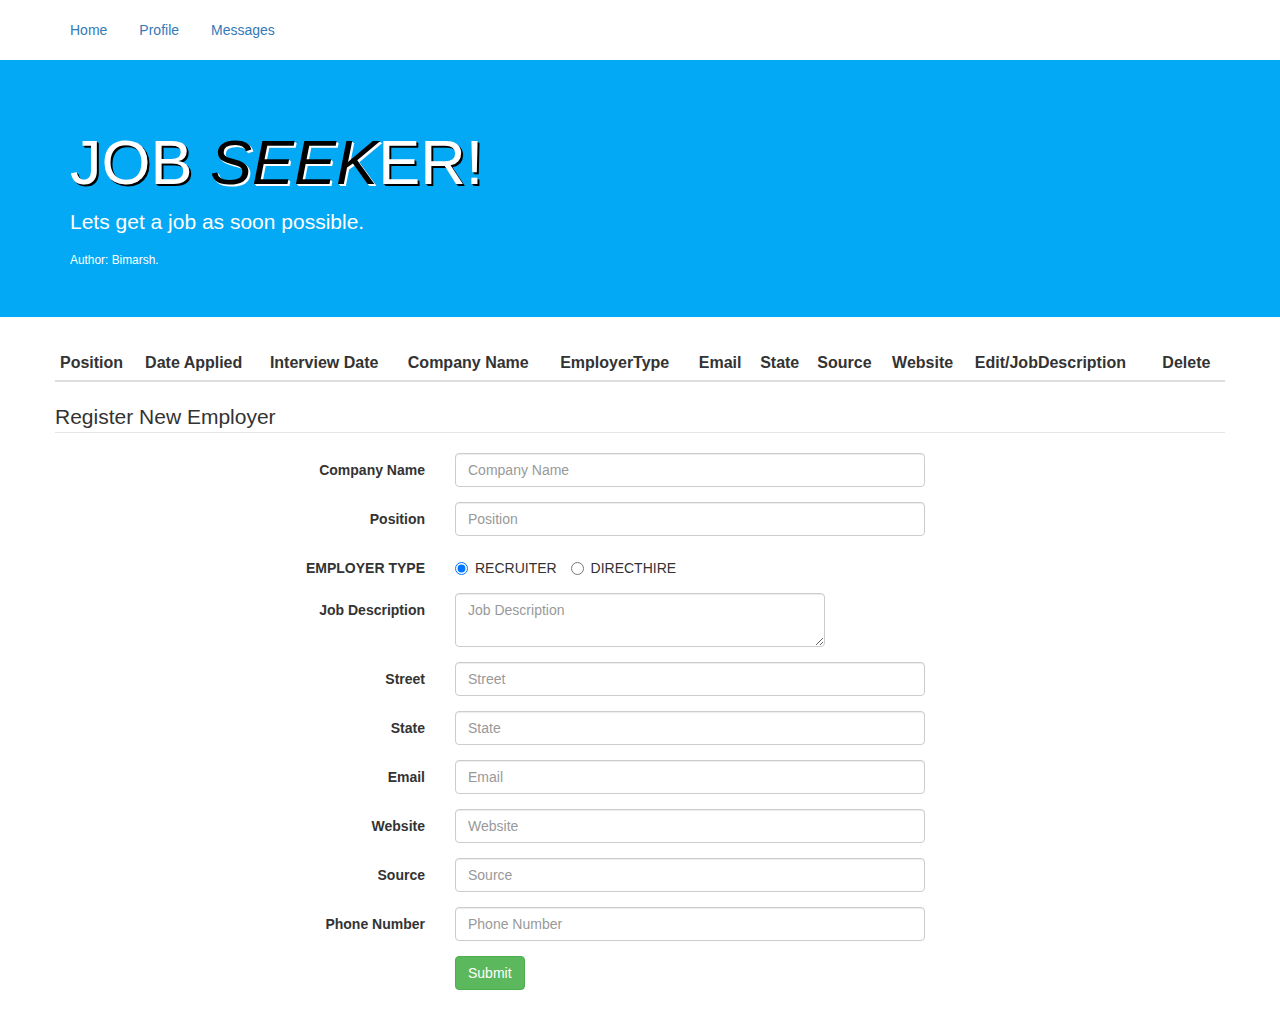
==== src/main/resources/static/index.html @ 2c4d79d9 "securityconfig and jquery" ====
<html>
<head>
<title>JOB-KEEPER</title>
<meta charset="utf-8" />
<meta name="viewport" content="width=device-width, initial-scale=1" />
<link rel="stylesheet"
	href="https://maxcdn.bootstrapcdn.com/bootstrap/3.3.7/css/bootstrap.min.css" />
<link rel="stylesheet" href="css/navbar.css" />
<script
	src="https://ajax.googleapis.com/ajax/libs/jquery/1.10.2/jquery.min.js"></script>
<script src="js/getJobs.js"></script>
</head>
<body>
	<div class="container">
		<div class="row">
			<ul class="nav nav-pills">
				<li role="presentation"><a href="#">Home</a></li>
				<li role="presentation"><a href="#">Profile</a></li>
				<li role="presentation"><a href="#">Messages</a></li>
			</ul>
		</div>
	</div>
	<div class="jumbotron jum-b">
		<div class="container">
			<h1>
				JOB <em>SEEK</em>ER!
			</h1>
			<p>Lets get a job as soon possible.</p>
			<small>Author: Bimarsh.</small>
		</div>
	</div>

	<div class="container">
		<div class="row">
			<div class="span5">
				<table class="table table-striped table-condensed">
					<thead>
						<tr>
							<th>Position</th>
							<th>Date Applied</th>
							<th>Interview Date</th>
							<th>Company Name</th>
							<th>EmployerType</th>
							<th>Email</th>
							<th>State</th>
							<th>Source</th>
							<th>Website</th>
							<th>Edit/JobDescription</th>
							<th>Delete</th>
						</tr>
					</thead>
					<tbody class="tbody">


					</tbody>
				</table>
			</div>
		</div>
	</div>

	<div class="container">
		<div class="row">
			<form class="form-horizontal" id="jobform">
				<fieldset>

					<!-- Form Name -->
					<legend>Register New Employer</legend>

					<!-- Text input-->
					<div class="form-group">
						<label class="col-md-4 control-label" for="Name">Company
							Name</label>
						<div class="col-md-5">
							<input id="companyName" name="companyName" type="text"
								placeholder="Company Name" class="form-control input-md"
								required="">
						</div>
					</div>

					<!-- Text input-->
					<div class="form-group">
						<label class="col-md-4 control-label" for="Name">Position</label>
						<div class="col-md-5">
							<input id="position" name="position" type="text"
								placeholder="Position" class="form-control input-md" required="">
						</div>
					</div>



					<!-- Multiple Radios (inline) -->
					<div class="form-group">
						<label class="col-md-4 control-label" for="gender">EMPLOYER
							TYPE</label>
						<div class="col-md-4">
							<label class="radio-inline" for="gender-0"> <input
								type="radio" name="gender" id="employerType" value="RECRUITER"
								checked="checked"> RECRUITER
							</label> <label class="radio-inline" for="gender-1"> <input
								type="radio" name="gender" id="employerType" value="DIRECTHIRE">
								DIRECTHIRE
							</label>
						</div>
					</div>
					<!-- Textarea -->
					<div class="form-group">
						<label class="col-md-4 control-label" for="job">Job
							Description</label>
						<div class="col-md-4">
							<textarea class="form-control" id=jobDescription
								name="description" placeholder="Job Description"></textarea>
						</div>
					</div>

					<!-- Text input-->
					<div class="form-group">
						<label class="col-md-4 control-label" for="Name">Street</label>
						<div class="col-md-5">
							<input id="street" name="street" type="text" placeholder="Street"
								class="form-control input-md" required="">
						</div>
					</div>

					<!-- Text input-->
					<div class="form-group">
						<label class="col-md-4 control-label" for="Name">State</label>
						<div class="col-md-5">
							<input id="state" name="state" type="text" placeholder="State"
								class="form-control input-md" required="">
						</div>
					</div>
					<!-- Text input-->
					<div class="form-group">
						<label class="col-md-4 control-label" for="Name">Email</label>
						<div class="col-md-5">
							<input id="email" name="email" type="text" placeholder="Email"
								class="form-control input-md" required="">
						</div>
					</div>
					<!-- Text input-->
					<div class="form-group">
						<label class="col-md-4 control-label" for="Name">Website</label>
						<div class="col-md-5">
							<input id="website" name="website" type="text"
								placeholder="Website" class="form-control input-md" required="">
						</div>
					</div>
					<!-- Text input-->
					<div class="form-group">
						<label class="col-md-4 control-label" for="Name">Source</label>
						<div class="col-md-5">
							<input id="source" name="source" type="text" placeholder="Source"
								class="form-control input-md" required="">
						</div>
					</div>

					<!-- Text input-->
					<div class="form-group">
						<label class="col-md-4 control-label" for="Name">Phone
							Number</label>
						<div class="col-md-5">
							<input id="phoneNumber" name="phoneNumber" type="text"
								placeholder="Phone Number" class="form-control input-md"
								required="">
						</div>
					</div>

					<!-- 					Select Basic -->
					<!-- 					<div class="form-group"> -->
					<!-- 						<label class="col-md-4 control-label" for="country">Country</label> -->
					<!-- 						<div class="col-md-5"> -->
					<!-- 							<select id="country" name="country" class="form-control"> -->
					<!-- 								<option value="India">India</option> -->
					<!-- 								<option value="Afghanistan">Afghanistan</option> -->
					<!-- 								<option value="Aland Islands">Aland Islands</option> -->
					<!-- 								<option value="Algeria">Albania</option> -->
					<!-- 								<option value="">Algeria</option> -->
					<!-- 							</select> -->
					<!-- 						</div> -->
					<!-- 					</div> -->

					<!-- 					Text input -->
					<!-- 					<div class="form-group"> -->
					<!-- 						<label class="col-md-4 control-label" for="mobilenumber">Mobile -->
					<!-- 							Number</label> -->
					<!-- 						<div class="col-md-5"> -->
					<!-- 							<input id="mobilenumber" name="mobilenumber" type="text" -->
					<!-- 								placeholder="Mobile Number" class="form-control input-md" -->
					<!-- 								required=""> -->

					<!-- 						</div> -->
					<!-- 					</div> -->

					<!-- 					Text input -->
					<!-- 					<div class="form-group"> -->
					<!-- 						<label class="col-md-4 control-label" for="emailId">Email -->
					<!-- 							Id</label> -->
					<!-- 						<div class="col-md-6"> -->
					<!-- 							<input id="emailId" name="emailId" type="text" -->
					<!-- 								placeholder="user@domain.com" class="form-control input-md" -->
					<!-- 								required=""> -->

					<!-- 						</div> -->
					<!-- 					</div> -->

					<!-- 					Select Multiple -->
					<!-- 					<div class="form-group"> -->
					<!-- 						<label class="col-md-4 control-label" for="languages">Languages -->
					<!-- 							Known</label> -->
					<!-- 						<div class="col-md-5"> -->
					<!-- 							<select id="languages" name="languages" class="form-control" -->
					<!-- 								multiple="multiple"> -->
					<!-- 								<option value="English">English</option> -->
					<!-- 								<option value="Hindi">Hindi</option> -->
					<!-- 								<option value="Malayalam">Malayalam</option> -->
					<!-- 								<option value="Others">Others</option> -->
					<!-- 							</select> -->
					<!-- 						</div> -->
					<!-- 					</div> -->

					<!-- 					Prepended checkbox -->
					<!-- 					<div class="form-group"> -->
					<!-- 						<label class="col-md-4 control-label" for="check_critiria">Check -->
					<!-- 							the box</label> -->
					<!-- 						<div class="col-md-6"> -->
					<!-- 							<div class="input-group"> -->
					<!-- 								<span class="input-group-addon"> <input type="checkbox"> -->
					<!-- 								</span> <input id="check_critiria" name="check_critiria" -->
					<!-- 									class="form-control" type="text" -->
					<!-- 									placeholder="I accept the criteria" required=""> -->
					<!-- 							</div> -->

					<!-- 						</div> -->
					<!-- 					</div> -->

					<!-- Button -->
					<div class="form-group">
						<label class="col-md-4 control-label" for="submit"></label>
						<div class="col-md-4">
							<button id="register" name="register" class="btn btn-success">Submit</button>
						</div>
					</div>

				</fieldset>
			</form>
		</div>
	</div>


	<div class="modal fade product_view" id="product_view">
		<div class="modal-dialog">
			<div class="modal-content">
				<div class="modal-header">
					<a href="#" data-dismiss="modal" class="class pull-right"><span
						class="glyphicon glyphicon-remove"></span></a>
					<h3 class="modal-title">HTML5 is a markup language</h3>
				</div>
				<div class="modal-body">
					<div class="row">
						<div class="col-md-6 product_img">
<!-- 							<img -->
<!-- 								src="http://img.bbystatic.com/BestBuy_US/images/products/5613/5613060_sd.jpg" -->
<!-- 								class="img-responsive"> -->
<div class="embed-responsive embed-responsive-16by9">
  <iframe class="embed-responsive-item" src="https://www.youtube.com/embed/zpOULjyy-n8?rel=0" allowfullscreen></iframe>
</div>
						</div>
						<div class="col-md-6 product_content">
							<h4>
								Company Name: <span class="cname">51526</span>
							</h4>
							<div class="rating">
								<span class="glyphicon glyphicon-star"></span> <span
									class="glyphicon glyphicon-star"></span> <span
									class="glyphicon glyphicon-star"></span> <span
									class="glyphicon glyphicon-star"></span> <span
									class="glyphicon glyphicon-star"></span> (10 reviews)
							</div>
							<p id="desc">Lorem Ipsum is simply dummy text of the printing and
								typesetting industry. Lorem Ipsum has been the industry's
								standard dummy text ever since the 1500s, when an unknown
								printer took a galley of type and scrambled it to make a type
								specimen book.Lorem Ipsum is simply dummy text of the printing
								and typesetting industry.</p>
							<h3 class="cost">
								<span class="glyphicon glyphicon-usd"></span> 75.00 <small
									class="pre-cost"><span class="glyphicon glyphicon-usd"></span>
									60.00</small>
							</h3>
							<div class="row">
								<div class="col-md-4 col-sm-6 col-xs-12">
									<select class="form-control" name="select">
										<option value="" selected="">Color</option>
										<option value="black">Black</option>
										<option value="white">White</option>
										<option value="gold">Gold</option>
										<option value="rose gold">Rose Gold</option>
									</select>
								</div>
								<!-- end col -->
								<div class="col-md-4 col-sm-6 col-xs-12">
									<select class="form-control" name="select">
										<option value="">Capacity</option>
										<option value="">16GB</option>
										<option value="">32GB</option>
										<option value="">64GB</option>
										<option value="">128GB</option>
									</select>
								</div>
								<!-- end col -->
								<div class="col-md-4 col-sm-12">
									<select class="form-control" name="select">
										<option value="" selected="">QTY</option>
										<option value="">1</option>
										<option value="">2</option>
										<option value="">3</option>
									</select>
								</div>
								<!-- end col -->
							</div>
							<div class="space-ten"></div>
							<div class="btn-ground">
								<button type="button" class="btn btn-primary" id="disable">
									<span class="glyphicon glyphicon-shopping-cart"></span> Disable Application
								</button>
								<button type="button" class="btn btn-primary" id="enable">
									<span class="glyphicon glyphicon-heart"></span> Enable Application
								</button>
							</div>
						</div>
					</div>
				</div>
			</div>
		</div>
	</div>



	<script
		src="https://ajax.googleapis.com/ajax/libs/jquery/3.2.1/jquery.min.js"></script>
	<script
		src="https://maxcdn.bootstrapcdn.com/bootstrap/3.3.7/js/bootstrap.min.js"></script>
</body>
</html>
---- src/main/resources/static/css/navbar.css ----
.nav{
    margin-bottom: 10px;
    margin-top: 10px;
}
.jum-b{
    background-color: #03a9f4;
}
.jumbotron h1 {
    color: #FFF;
    text-shadow: 1px 1px #000, 2px 2px #000;
}
.jumbotron p, small {
    color: #FFF;
}

em {
    color: #000000;
    text-shadow: 1px 1px #FFF, 2px 2px #FFF;
}

.product_view .modal-dialog{max-width: 800px; width: 100%;}
        .pre-cost{text-decoration: line-through; color: #a5a5a5;}
        .space-ten{padding: 10px 0;}
        
        
        
        .points_table thead {
	width: 100%;
}

.points_table tbody {
	height: 562px;
	overflow-y: auto;
	width: 100%;
}

.points_table thead tr{
	width: 99%;
}

 .points_table tr{
 	width: 100%;
 }

.points_table thead, .points_table tbody, .points_table tr, .points_table td, .points_table th{
	display: inline-block;
}

.points_table thead{
	background: #d91f2d;
	color: #fff;
}

.points_table tbody td, .points_table thead > tr> th{
	float: left;
	border-bottom-width: 0;
}

.points_table>tbody>tr>td, .points_table>tbody>tr>th, .points_table>tfoot>tr>td, .points_table>tfoot>tr>th, .points_table>thead>tr>td, .points_table>thead>tr>th{
	padding: 8px;
	height: 50px;
	text-align: center;
	line-height: 32px;
}

.odd {
	background: #ffffff;
	color: #000;
}

.even {
	background: #efefef;
	color: #000;
}

.points_table_scrollbar{
	height: 612px;
	overflow-y: scroll;
}

.points_table_scrollbar::-webkit-scrollbar-track{
	-webkit-box-shadow: inset 0 0 6px rgba(0,0,0,0.9);
	border-radius: 10px;
	background-color: #444444;
}

.points_table_scrollbar::-webkit-scrollbar{
	width: 1%;
	min-width: 5px;
	background-color: #F5F5F5;
}

.points_table_scrollbar::-webkit-scrollbar-thumb{
	border-radius: 10px;
	background-color: #D62929;
	background-image: -webkit-linear-gradient(90deg, transparent, rgba(0, 0, 0, 0.4) 50%, transparent, transparent)
}
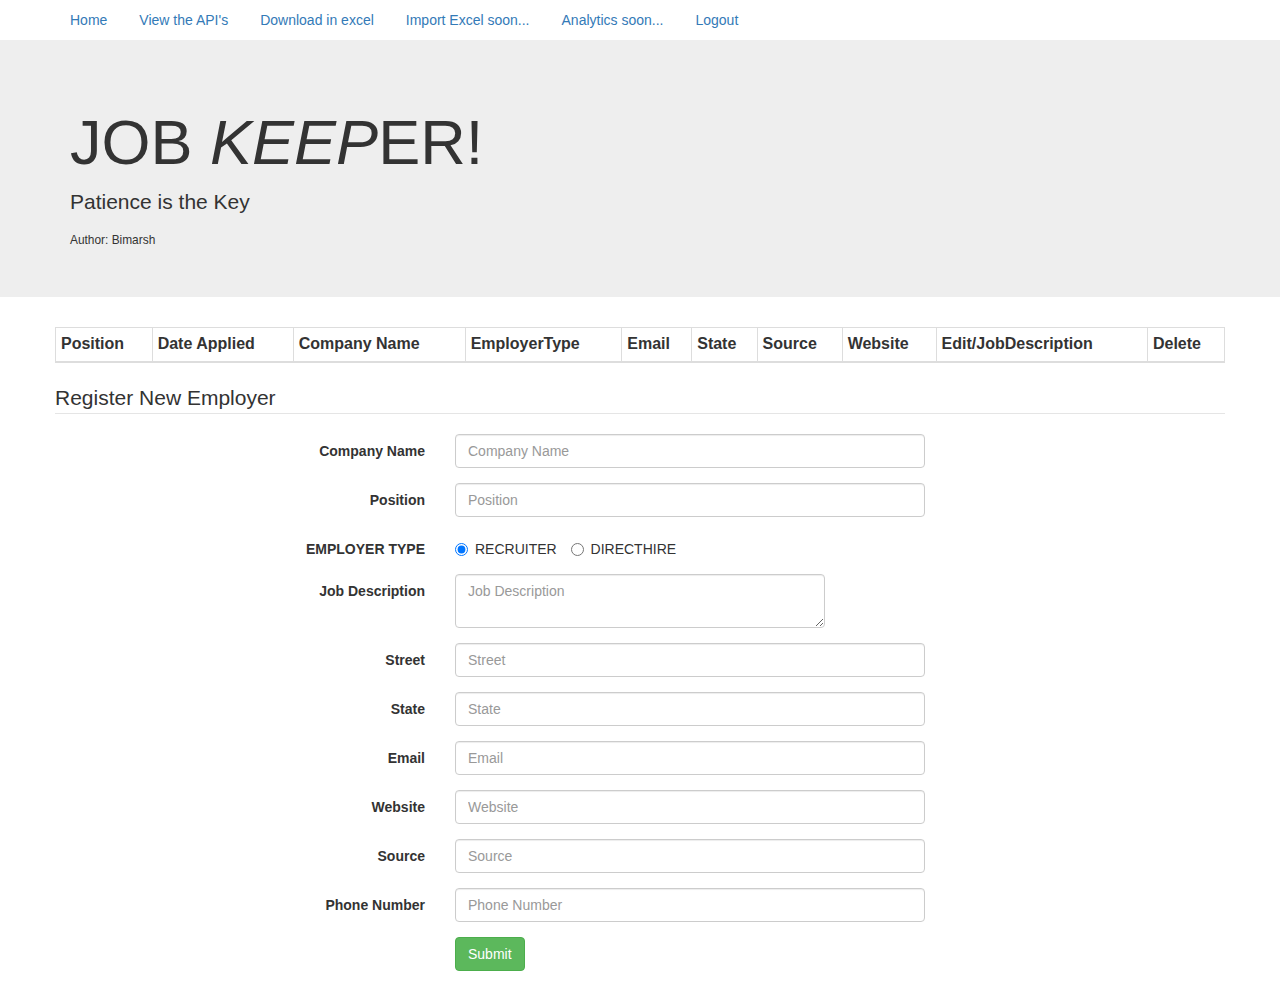
==== commit 1d934590: "User based jrk, api docs, excel" ====
--- a/src/main/resources/static/index.html
+++ b/src/main/resources/static/index.html
@@ -5,7 +5,7 @@
 <meta name="viewport" content="width=device-width, initial-scale=1" />
 <link rel="stylesheet"
 	href="https://maxcdn.bootstrapcdn.com/bootstrap/3.3.7/css/bootstrap.min.css" />
-<link rel="stylesheet" href="css/navbar.css" />
+<!-- <link rel="stylesheet" href="css/navbar.css" /> -->
 <script
 	src="https://ajax.googleapis.com/ajax/libs/jquery/1.10.2/jquery.min.js"></script>
 <script src="js/getJobs.js"></script>
@@ -14,31 +14,34 @@
 	<div class="container">
 		<div class="row">
 			<ul class="nav nav-pills">
-				<li role="presentation"><a href="#">Home</a></li>
-				<li role="presentation"><a href="#">Profile</a></li>
-				<li role="presentation"><a href="#">Messages</a></li>
+				<li role="presentation"><a href="index.html">Home</a></li>
+				<li role="presentation"><a href="swagger-ui.html">View the API's</a></li>
+				<li role="presentation"><a href="excelReport">Download in excel</a></li>
+				<li role="presentation"><a href="#">Import Excel soon...</a></li>
+				<li role="presentation"><a href="#">Analytics soon...</a></li>
+				<li role="presentation"><a href="logout">Logout</a></li>
+				
 			</ul>
 		</div>
 	</div>
 	<div class="jumbotron jum-b">
 		<div class="container">
 			<h1>
-				JOB <em>SEEK</em>ER!
+				JOB <em>KEEP</em>ER!
 			</h1>
-			<p>Lets get a job as soon possible.</p>
-			<small>Author: Bimarsh.</small>
+			<p>Patience is the Key</p>
+			<small>Author: Bimarsh</small>
 		</div>
 	</div>
 
 	<div class="container">
 		<div class="row">
 			<div class="span5">
-				<table class="table table-striped table-condensed">
-					<thead>
+				<table class="table table-condensed table-bordered table-responsive">
+					<thead class="thead-light">
 						<tr>
 							<th>Position</th>
 							<th>Date Applied</th>
-							<th>Interview Date</th>
 							<th>Company Name</th>
 							<th>EmployerType</th>
 							<th>Email</th>
@@ -94,10 +97,10 @@
 							TYPE</label>
 						<div class="col-md-4">
 							<label class="radio-inline" for="gender-0"> <input
-								type="radio" name="gender" id="employerType" value="RECRUITER"
+								type="radio" name="employerType" id="employerType" value="RECRUITER"
 								checked="checked"> RECRUITER
 							</label> <label class="radio-inline" for="gender-1"> <input
-								type="radio" name="gender" id="employerType" value="DIRECTHIRE">
+								type="radio" name="employerType" id="employerType" value="DIRECTHIRE">
 								DIRECTHIRE
 							</label>
 						</div>
@@ -282,48 +285,18 @@
 								printer took a galley of type and scrambled it to make a type
 								specimen book.Lorem Ipsum is simply dummy text of the printing
 								and typesetting industry.</p>
-							<h3 class="cost">
-								<span class="glyphicon glyphicon-usd"></span> 75.00 <small
-									class="pre-cost"><span class="glyphicon glyphicon-usd"></span>
-									60.00</small>
-							</h3>
-							<div class="row">
-								<div class="col-md-4 col-sm-6 col-xs-12">
-									<select class="form-control" name="select">
-										<option value="" selected="">Color</option>
-										<option value="black">Black</option>
-										<option value="white">White</option>
-										<option value="gold">Gold</option>
-										<option value="rose gold">Rose Gold</option>
-									</select>
-								</div>
-								<!-- end col -->
-								<div class="col-md-4 col-sm-6 col-xs-12">
-									<select class="form-control" name="select">
-										<option value="">Capacity</option>
-										<option value="">16GB</option>
-										<option value="">32GB</option>
-										<option value="">64GB</option>
-										<option value="">128GB</option>
-									</select>
-								</div>
-								<!-- end col -->
-								<div class="col-md-4 col-sm-12">
-									<select class="form-control" name="select">
-										<option value="" selected="">QTY</option>
-										<option value="">1</option>
-										<option value="">2</option>
-										<option value="">3</option>
-									</select>
-								</div>
-								<!-- end col -->
-							</div>
+<!-- 							<h3 class="cost"> -->
+<!-- 								<span class="glyphicon glyphicon-usd"></span> 75.00 <small -->
+<!-- 									class="pre-cost"><span class="glyphicon glyphicon-usd"></span> -->
+<!-- 									60.00</small> -->
+<!-- 							</h3> -->
+							
 							<div class="space-ten"></div>
 							<div class="btn-ground">
-								<button type="button" class="btn btn-primary" id="disable">
+								<button type="button" class="btn btn-danger" id="disable">
 									<span class="glyphicon glyphicon-shopping-cart"></span> Disable Application
 								</button>
-								<button type="button" class="btn btn-primary" id="enable">
+								<button type="button" class="btn btn-success" id="enable">
 									<span class="glyphicon glyphicon-heart"></span> Enable Application
 								</button>
 							</div>
